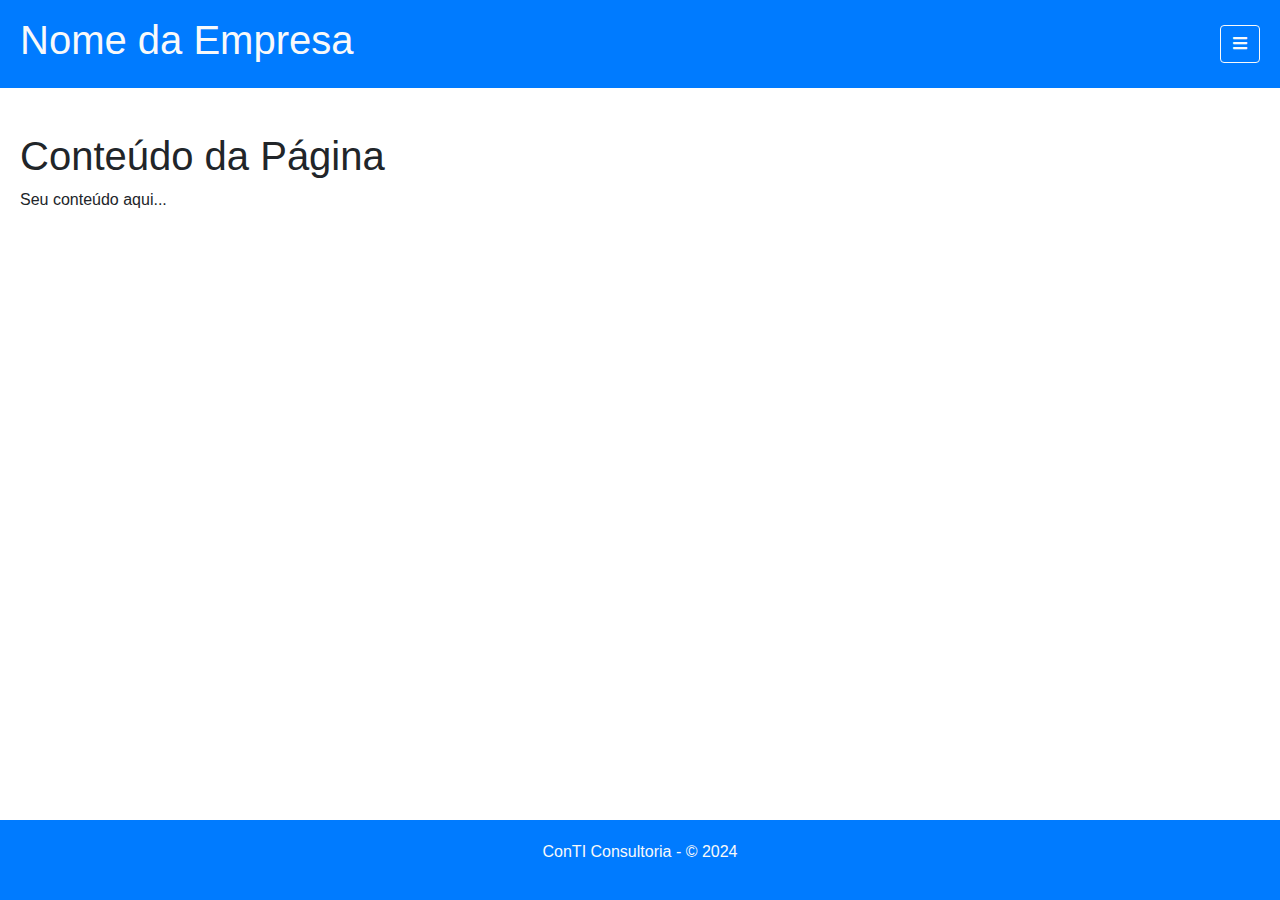
==== menu/menu.html @ 598640ea "Estruturação do projeto, login concluído, menu lateral ainda em construção, usuário de sessão." ====
<!DOCTYPE html>
<html lang="pt-br">
<head>
  <meta charset="UTF-8">
  <meta name="viewport" content="width=device-width, initial-scale=1.0">
  <title>Menu Lateral</title>
  <!-- Bootstrap CSS -->
  <link rel="stylesheet" href="https://stackpath.bootstrapcdn.com/bootstrap/4.5.2/css/bootstrap.min.css">
  <!-- Font Awesome CSS -->
  <link rel="stylesheet" href="https://cdnjs.cloudflare.com/ajax/libs/font-awesome/5.15.4/css/all.min.css">
  <!-- Custom CSS -->
  <link rel="stylesheet" href="styleMenu.css">
</head>
<body>
  <!-- Header -->
  <header class="header bg-primary text-light text-center py-3">
    <h1>Nome da Empresa</h1>
    <button class="btn btn-outline-light" id="toggleMenu"><i class="fas fa-bars"></i></button>
  </header>

  <!-- Menu Lateral -->
  <nav id="sidebar" class="sidebar">
    <div class="sidebar-sticky">
      <h2 class="sidebar-title">Bem-vindo</h2>
      <ul class="nav flex-column">
        <li class="nav-item">
          <a class="nav-link" href="#">
            <i class="fas fa-cogs mr-2"></i> Manutenção
            <span class="float-right"><i class="fas fa-chevron-right"></i></span>
          </a>
          <ul class="nav flex-column pl-3 sub-menu">
            <li class="nav-item"><a class="nav-link" href="#">Parâmetros XML Loader</a></li>
            <li class="nav-item"><a class="nav-link" href="#">Parâmetros Usuários XML Loader</a></li>
            <li class="nav-item"><a class="nav-link" href="#">Geração Arquivo Configuração</a></li>
            <li class="nav-item"><a class="nav-link" href="#">Natureza Op Relacionada</a></li>
          </ul>
        </li>
        <li class="nav-item">
          <a class="nav-link" href="#">
            <i class="fas fa-tasks mr-2"></i> Tarefas
            <span class="float-right"><i class="fas fa-chevron-right"></i></span>
          </a>
          <ul class="nav flex-column pl-3 sub-menu">
            <li class="nav-item"><a class="nav-link" href="./empresa/empresa.html">Empresa</a></li>
            <li class="nav-item"><a class="nav-link" href="#">Opção 2</a></li>
          </ul>
        </li>
        <li class="nav-item">
          <a class="nav-link" href="#"><i class="fas fa-chart-bar mr-2"></i> Relatórios</a>
        </li>
        <li class="nav-item">
          <a class="nav-link logout-link" href="#"><i class="fas fa-sign-out-alt mr-2"></i> Logout</a>
        </li>
      </ul>
    </div>
  </nav>

  <!-- Conteúdo da Página -->
  <main role="main" class="content">
    <h1 class="mt-4">Conteúdo da Página</h1>
    <p>Seu conteúdo aqui...</p>
  </main>

  <!-- Footer -->
  <footer class="footer bg-primary text-light text-center">
    <p>ConTI Consultoria - &copy; 2024</p>
  </footer>

  <!-- Bootstrap JS (opcional, dependendo das suas necessidades) -->
  <script src="https://cdnjs.cloudflare.com/ajax/libs/jquery/3.6.0/jquery.min.js"></script>
  <script src="https://stackpath.bootstrapcdn.com/bootstrap/4.5.2/js/bootstrap.bundle.min.js"></script>
  <!-- Seu Script JS -->
  <script src="./js/scriptMenu.js"></script>
</body>
</html>
---- menu/styleMenu.css ----
/* Estilo global */
body {
  font-family: Arial, sans-serif; /* Define a fonte padrão para o corpo do documento */
  margin: 0; /* Remove margens padrão */
  padding: 0; /* Remove preenchimento padrão */
}

/* Estilo para o cabeçalho */
.header {
  background-color: #007bff; /* Cor de fundo do cabeçalho */
  color: #fff; /* Cor do texto do cabeçalho */
  padding: 0 20px; /* Espaçamento interno do cabeçalho */
  display: flex;
  justify-content: space-between;
  align-items: center;
  transition: margin-left 0.3s ease; /* Adiciona uma transição suave para o ajuste de margem */
}

/* Estilo para o cabeçalho quando o menu lateral está ativo */
.header.menu-active {
  margin-left: 250px; /* Adiciona margem à esquerda para acomodar o menu lateral */
}

/* Estilo para o footer */
.footer {
  background-color: #007bff; /* Cor de fundo do rodapé */
  color: #fff; /* Cor do texto do rodapé */
  padding: 20px; /* Espaçamento interno do rodapé */
  transition: margin-left 0.3s ease; /* Adiciona uma transição suave para o ajuste de margem */
  position: absolute; /* Alterado para posicionamento absoluto */
  bottom: 0; /* Alinha o rodapé no final da página */
  width: 100%; /* Define a largura como 100% */
}

/* Estilo para o footer quando o menu lateral está ativo */
.footer.menu-active {
  margin-left: 250px; /* Adiciona margem à esquerda para acomodar o menu lateral */
}

/* Estilo para o menu lateral */
.sidebar {
  background-color: #f8f9fa; /* Cor de fundo do menu lateral */
  width: 250px; /* Largura do menu lateral */
  height: 100%; /* Altura do menu lateral */
  position: fixed; /* Fixa o menu lateral */
  top: 0; /* Alinha o topo do menu lateral */
  left: -250px; /* Esconde o menu lateral por padrão */
  transition: left 0.3s ease; /* Adiciona uma transição suave para o efeito de esconder/mostrar */
  z-index: 1000; /* Garante que o menu lateral esteja acima de outros elementos */
}

.sidebar.active {
  left: 0; /* Mostra o menu lateral quando ativo */
}

/* Estilo para o título do menu lateral */
.sidebar-title {
  color: #333; /* Cor do texto do título */
  padding: 10px 20px; /* Espaçamento interno do título */
  margin-bottom: 10px; /* Margem inferior para separar o título das opções de navegação */
}

/* Estilo para o conteúdo principal */
.content {
  margin-left: 0; /* Margem inicial do conteúdo principal */
  padding: 20px; /* Espaçamento interno do conteúdo principal */
  transition: margin-left 0.3s ease; /* Adiciona uma transição suave para o ajuste do conteúdo principal */
}

/* Estilo para o conteúdo principal quando o menu lateral está ativo */
.content.menu-active {
  margin-left: 250px; /* Adiciona margem à esquerda para acomodar o menu lateral */
}


/* Estilo para os itens do menu lateral */
.nav-item {
  padding: 2px 0; /* Espaçamento interno dos itens do menu lateral */
}

/* Estilo para os links do menu lateral */
.nav-link {
  color: #212529; /* Cor do texto dos links do menu lateral */
}

/* Estilo para o ícone de seta nos itens do menu lateral */
.nav-link .fas {
  margin-right: 10px; /* Margem à direita do ícone de seta */
}

/* Estilo para os submenus */
.sub-menu {
  display: none; /* Oculta os submenus por padrão */
  padding-left: 20px; /* Espaçamento interno à esquerda dos submenus */
}

/* Estilo para os itens dos submenus */
.sub-menu .nav-item {
  padding: 2px 0; /* Espaçamento interno dos itens dos submenus */
}

/* Estilo para os links dos submenus */
.sub-menu .nav-link {
  color: #333; /* Cor do texto dos links dos submenus */
}
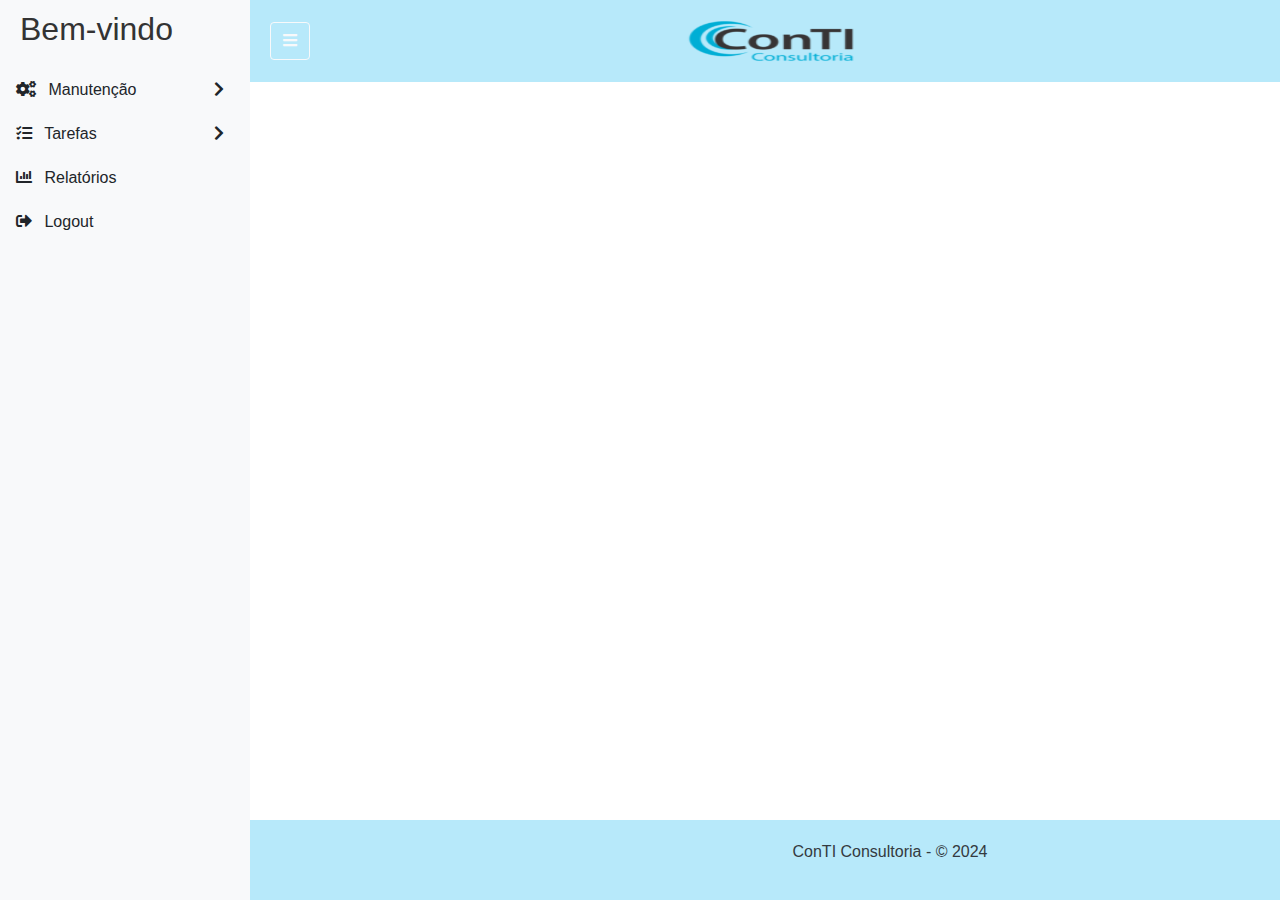
==== commit d3a87f8e: "Realizando ajustes de layout do código" ====
--- a/menu/menu.html
+++ b/menu/menu.html
@@ -4,18 +4,15 @@
   <meta charset="UTF-8">
   <meta name="viewport" content="width=device-width, initial-scale=1.0">
   <title>Menu Lateral</title>
-  <!-- Bootstrap CSS -->
   <link rel="stylesheet" href="https://stackpath.bootstrapcdn.com/bootstrap/4.5.2/css/bootstrap.min.css">
-  <!-- Font Awesome CSS -->
   <link rel="stylesheet" href="https://cdnjs.cloudflare.com/ajax/libs/font-awesome/5.15.4/css/all.min.css">
-  <!-- Custom CSS -->
   <link rel="stylesheet" href="styleMenu.css">
 </head>
 <body>
   <!-- Header -->
-  <header class="header bg-primary text-light text-center py-3">
-    <h1>Nome da Empresa</h1>
-    <button class="btn btn-outline-light" id="toggleMenu"><i class="fas fa-bars"></i></button>
+  <header class="header text-light text-center py-3">
+    <button class="btn btn-outline-light" id="toggleMenu" title="Abrir Menu"><i class="fas fa-bars"></i></button>
+    <img src="../images/conti-bg.png" alt="Logo da ConTI Consultoria">
   </header>
 
   <!-- Menu Lateral -->
@@ -57,19 +54,16 @@
 
   <!-- Conteúdo da Página -->
   <main role="main" class="content">
-    <h1 class="mt-4">Conteúdo da Página</h1>
-    <p>Seu conteúdo aqui...</p>
+    <h1 class="mt-4"></h1>
   </main>
 
   <!-- Footer -->
-  <footer class="footer bg-primary text-light text-center">
+  <footer class="footer text-dark text-center">
     <p>ConTI Consultoria - &copy; 2024</p>
   </footer>
 
-  <!-- Bootstrap JS (opcional, dependendo das suas necessidades) -->
   <script src="https://cdnjs.cloudflare.com/ajax/libs/jquery/3.6.0/jquery.min.js"></script>
   <script src="https://stackpath.bootstrapcdn.com/bootstrap/4.5.2/js/bootstrap.bundle.min.js"></script>
-  <!-- Seu Script JS -->
   <script src="./js/scriptMenu.js"></script>
 </body>
 </html>
--- a/menu/styleMenu.css
+++ b/menu/styleMenu.css
@@ -7,7 +7,7 @@
 
 /* Estilo para o cabeçalho */
 .header {
-  background-color: #007bff; /* Cor de fundo do cabeçalho */
+  background-color: #b7e9fa; /* Cor de fundo do cabeçalho */
   color: #fff; /* Cor do texto do cabeçalho */
   padding: 0 20px; /* Espaçamento interno do cabeçalho */
   display: flex;
@@ -21,9 +21,16 @@
   margin-left: 250px; /* Adiciona margem à esquerda para acomodar o menu lateral */
 }
 
+/* Estilo para a imagem do título da empresa */
+.header img {
+  width: 300px; /* Largura da imagem */
+  height: 50px; /* Altura da imagem */
+  margin: 0 auto; /* Centraliza o elemento */
+}
+
 /* Estilo para o footer */
 .footer {
-  background-color: #007bff; /* Cor de fundo do rodapé */
+  background-color: #b7e9fa; /* Cor de fundo do rodapé */
   color: #fff; /* Cor do texto do rodapé */
   padding: 20px; /* Espaçamento interno do rodapé */
   transition: margin-left 0.3s ease; /* Adiciona uma transição suave para o ajuste de margem */
@@ -103,3 +110,8 @@
 .sub-menu .nav-link {
   color: #333; /* Cor do texto dos links dos submenus */
 }
+
+/* Estilo para o botão do menu */
+#toggleMenu {
+  margin-right: 0 !important; /* Define a margem direita como 0 para posicionar o botão mais à esquerda */
+}
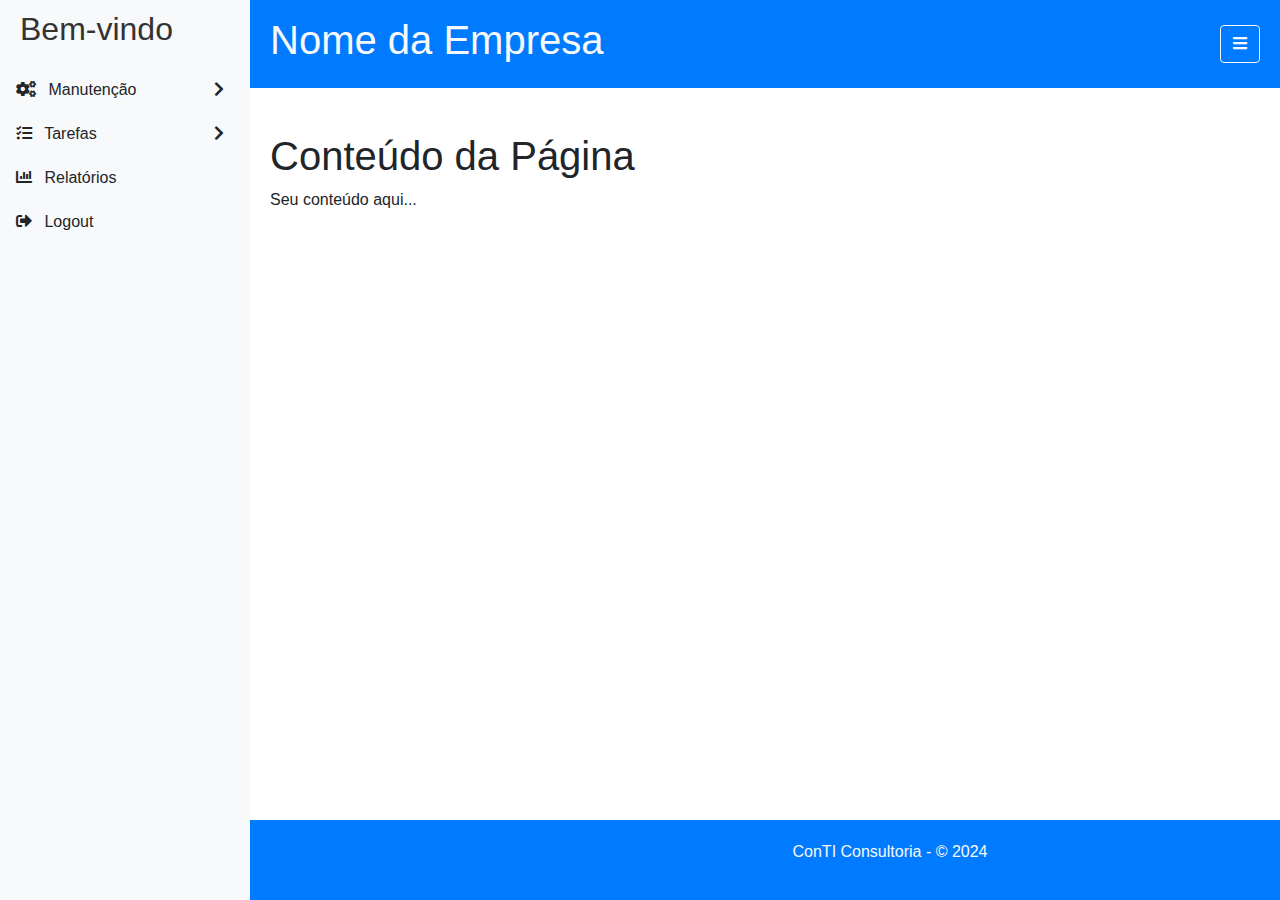
==== commit 50f12d1c: "Atualização do preojeto" ====
--- a/menu/menu.html
+++ b/menu/menu.html
@@ -1,69 +1,111 @@
 <!DOCTYPE html>
 <html lang="pt-br">
-<head>
-  <meta charset="UTF-8">
-  <meta name="viewport" content="width=device-width, initial-scale=1.0">
-  <title>Menu Lateral</title>
-  <link rel="stylesheet" href="https://stackpath.bootstrapcdn.com/bootstrap/4.5.2/css/bootstrap.min.css">
-  <link rel="stylesheet" href="https://cdnjs.cloudflare.com/ajax/libs/font-awesome/5.15.4/css/all.min.css">
-  <link rel="stylesheet" href="styleMenu.css">
-</head>
-<body>
-  <!-- Header -->
-  <header class="header text-light text-center py-3">
-    <button class="btn btn-outline-light" id="toggleMenu" title="Abrir Menu"><i class="fas fa-bars"></i></button>
-    <img src="../images/conti-bg.png" alt="Logo da ConTI Consultoria">
-  </header>
+  <head>
+    <meta charset="UTF-8" />
+    <meta name="viewport" content="width=device-width, initial-scale=1.0" />
+    <title>Menu Lateral</title>
+    <!-- Bootstrap CSS -->
+    <link
+      rel="stylesheet"
+      href="https://stackpath.bootstrapcdn.com/bootstrap/4.5.2/css/bootstrap.min.css"
+    />
+    <!-- Font Awesome CSS -->
+    <link
+      rel="stylesheet"
+      href="https://cdnjs.cloudflare.com/ajax/libs/font-awesome/5.15.4/css/all.min.css"
+    />
+    <!-- Custom CSS -->
+    <link rel="stylesheet" href="styleMenu.css" />
+  </head>
+  <body>
+    <!-- Header -->
+    <header class="header bg-primary text-light text-center py-3">
+      <h1>Nome da Empresa</h1>
+      <button class="btn btn-outline-light" id="toggleMenu">
+        <i class="fas fa-bars"></i>
+      </button>
+    </header>
 
-  <!-- Menu Lateral -->
-  <nav id="sidebar" class="sidebar">
-    <div class="sidebar-sticky">
-      <h2 class="sidebar-title">Bem-vindo</h2>
-      <ul class="nav flex-column">
-        <li class="nav-item">
-          <a class="nav-link" href="#">
-            <i class="fas fa-cogs mr-2"></i> Manutenção
-            <span class="float-right"><i class="fas fa-chevron-right"></i></span>
-          </a>
-          <ul class="nav flex-column pl-3 sub-menu">
-            <li class="nav-item"><a class="nav-link" href="#">Parâmetros XML Loader</a></li>
-            <li class="nav-item"><a class="nav-link" href="#">Parâmetros Usuários XML Loader</a></li>
-            <li class="nav-item"><a class="nav-link" href="#">Geração Arquivo Configuração</a></li>
-            <li class="nav-item"><a class="nav-link" href="#">Natureza Op Relacionada</a></li>
-          </ul>
-        </li>
-        <li class="nav-item">
-          <a class="nav-link" href="#">
-            <i class="fas fa-tasks mr-2"></i> Tarefas
-            <span class="float-right"><i class="fas fa-chevron-right"></i></span>
-          </a>
-          <ul class="nav flex-column pl-3 sub-menu">
-            <li class="nav-item"><a class="nav-link" href="./empresa/empresa.html">Empresa</a></li>
-            <li class="nav-item"><a class="nav-link" href="#">Opção 2</a></li>
-          </ul>
-        </li>
-        <li class="nav-item">
-          <a class="nav-link" href="#"><i class="fas fa-chart-bar mr-2"></i> Relatórios</a>
-        </li>
-        <li class="nav-item">
-          <a class="nav-link logout-link" href="#"><i class="fas fa-sign-out-alt mr-2"></i> Logout</a>
-        </li>
-      </ul>
-    </div>
-  </nav>
+    <!-- Menu Lateral -->
+    <nav id="sidebar" class="sidebar">
+      <div class="sidebar-sticky">
+        <h2 class="sidebar-title">Bem-vindo</h2>
+        <ul class="nav flex-column">
+          <li class="nav-item">
+            <a class="nav-link" href="#">
+              <i class="fas fa-cogs mr-2"></i> Manutenção
+              <span class="float-right"
+                ><i class="fas fa-chevron-right"></i
+              ></span>
+            </a>
+            <ul class="nav flex-column pl-3 sub-menu">
+              <li class="nav-item">
+                <a class="nav-link" href="#">Parâmetros XML Loader</a>
+              </li>
+              <li class="nav-item">
+                <a class="nav-link" href="#">Parâmetros Usuários XML Loader</a>
+              </li>
+              <li class="nav-item">
+                <a class="nav-link" href="#">Geração Arquivo Configuração</a>
+              </li>
+              <li class="nav-item">
+                <a class="nav-link" href="#">Natureza Op Relacionada</a>
+              </li>
+            </ul>
+          </li>
+          <li class="nav-item">
+            <a class="nav-link" href="#">
+              <i class="fas fa-tasks mr-2"></i> Tarefas
+              <span class="float-right"
+                ><i class="fas fa-chevron-right"></i
+              ></span>
+            </a>
+            <ul class="nav flex-column pl-3 sub-menu">
+              <li class="nav-item">
+                <a class="nav-link" href="./empresa/empresa.html">Empresa</a>
+              </li>
+              <li class="nav-item">
+                <a
+                  class="nav-link"
+                  href="./cadastroUsuariosXML/cadastroUsuarios.html"
+                  >Cadastro de Usuários do XML Loader</a
+                >
+              </li>
+              <li class="nav-item">
+                <a
+                  class="nav-link"
+                  href="./CadastroEventosXML/cadastroEventos.html"
+                  >Cadastro de Eventos do XML Loader</a
+                >
+              </li>
+            </ul>
+          </li>
+          <li class="nav-item">
+            <a class="nav-link" href="#"
+              ><i class="fas fa-chart-bar mr-2"></i> Relatórios</a
+            >
+          </li>
+          <li class="nav-item">
+            <a class="nav-link logout-link" href="#"
+              ><i class="fas fa-sign-out-alt mr-2"></i> Logout</a
+            >
+          </li>
+        </ul>
+      </div>
+    </nav>
 
-  <!-- Conteúdo da Página -->
-  <main role="main" class="content">
-    <h1 class="mt-4"></h1>
-  </main>
+    <main role="main" class="content">
+      <h1 class="mt-4">Conteúdo da Página</h1>
+      <p>Seu conteúdo aqui...</p>
+    </main>
 
-  <!-- Footer -->
-  <footer class="footer text-dark text-center">
-    <p>ConTI Consultoria - &copy; 2024</p>
-  </footer>
+    <footer class="footer bg-primary text-light text-center">
+      <p>ConTI Consultoria - &copy; 2024</p>
+    </footer>
 
-  <script src="https://cdnjs.cloudflare.com/ajax/libs/jquery/3.6.0/jquery.min.js"></script>
-  <script src="https://stackpath.bootstrapcdn.com/bootstrap/4.5.2/js/bootstrap.bundle.min.js"></script>
-  <script src="./js/scriptMenu.js"></script>
-</body>
+    <script src="https://cdnjs.cloudflare.com/ajax/libs/jquery/3.6.0/jquery.min.js"></script>
+    <script src="https://stackpath.bootstrapcdn.com/bootstrap/4.5.2/js/bootstrap.bundle.min.js"></script>
+    <!-- Seu Script JS -->
+    <script src="./js/scriptMenu.js"></script>
+  </body>
 </html>
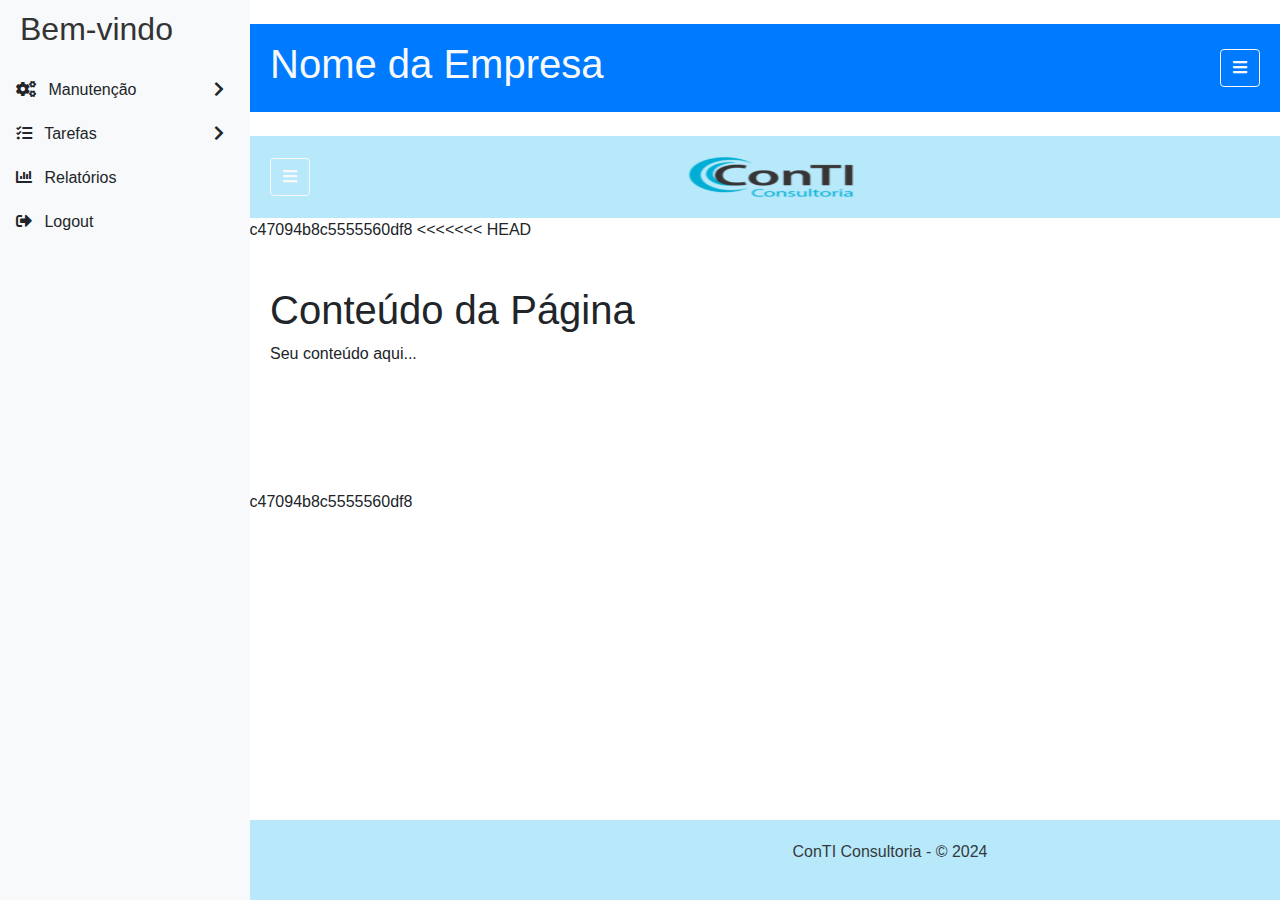
==== commit 294a5258: "Atualização do projeto" ====
--- a/menu/menu.html
+++ b/menu/menu.html
@@ -1,5 +1,6 @@
 <!DOCTYPE html>
 <html lang="pt-br">
+<<<<<<< HEAD
   <head>
     <meta charset="UTF-8" />
     <meta name="viewport" content="width=device-width, initial-scale=1.0" />
@@ -25,6 +26,22 @@
         <i class="fas fa-bars"></i>
       </button>
     </header>
+=======
+<head>
+  <meta charset="UTF-8">
+  <meta name="viewport" content="width=device-width, initial-scale=1.0">
+  <title>Menu Lateral</title>
+  <link rel="stylesheet" href="https://stackpath.bootstrapcdn.com/bootstrap/4.5.2/css/bootstrap.min.css">
+  <link rel="stylesheet" href="https://cdnjs.cloudflare.com/ajax/libs/font-awesome/5.15.4/css/all.min.css">
+  <link rel="stylesheet" href="styleMenu.css">
+</head>
+<body>
+  <!-- Header -->
+  <header class="header text-light text-center py-3">
+    <button class="btn btn-outline-light" id="toggleMenu" title="Abrir Menu"><i class="fas fa-bars"></i></button>
+    <img src="../images/conti-bg.png" alt="Logo da ConTI Consultoria">
+  </header>
+>>>>>>> d3a87f8edc85c589d4ce0c47094b8c5555560df8
 
     <!-- Menu Lateral -->
     <nav id="sidebar" class="sidebar">
@@ -94,6 +111,7 @@
       </div>
     </nav>
 
+<<<<<<< HEAD
     <main role="main" class="content">
       <h1 class="mt-4">Conteúdo da Página</h1>
       <p>Seu conteúdo aqui...</p>
@@ -108,4 +126,20 @@
     <!-- Seu Script JS -->
     <script src="./js/scriptMenu.js"></script>
   </body>
+=======
+  <!-- Conteúdo da Página -->
+  <main role="main" class="content">
+    <h1 class="mt-4"></h1>
+  </main>
+
+  <!-- Footer -->
+  <footer class="footer text-dark text-center">
+    <p>ConTI Consultoria - &copy; 2024</p>
+  </footer>
+
+  <script src="https://cdnjs.cloudflare.com/ajax/libs/jquery/3.6.0/jquery.min.js"></script>
+  <script src="https://stackpath.bootstrapcdn.com/bootstrap/4.5.2/js/bootstrap.bundle.min.js"></script>
+  <script src="./js/scriptMenu.js"></script>
+</body>
+>>>>>>> d3a87f8edc85c589d4ce0c47094b8c5555560df8
 </html>
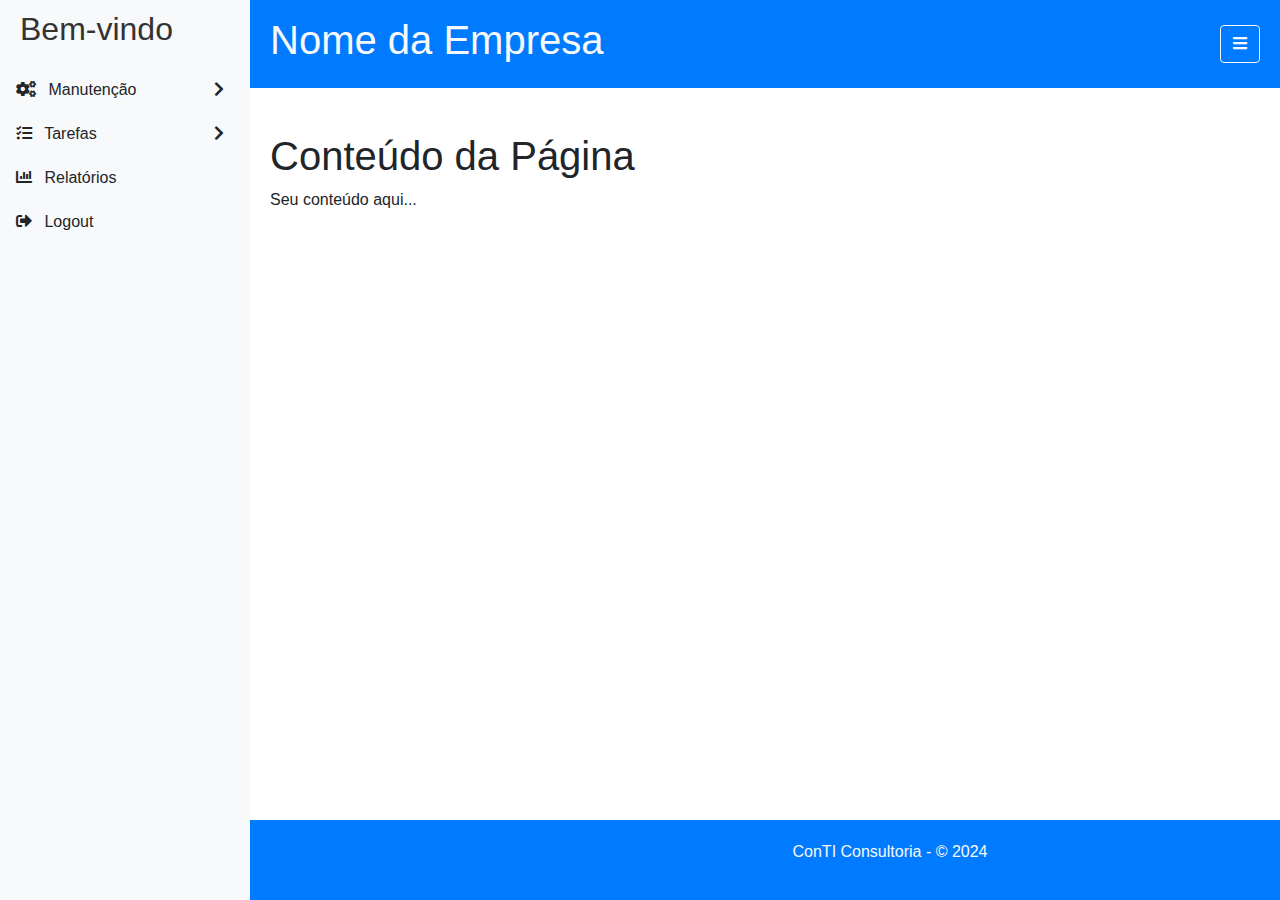
==== commit de68d4a4: "Atualizações no projeto" ====
--- a/menu/menu.html
+++ b/menu/menu.html
@@ -1,6 +1,5 @@
 <!DOCTYPE html>
 <html lang="pt-br">
-<<<<<<< HEAD
   <head>
     <meta charset="UTF-8" />
     <meta name="viewport" content="width=device-width, initial-scale=1.0" />
@@ -26,22 +25,6 @@
         <i class="fas fa-bars"></i>
       </button>
     </header>
-=======
-<head>
-  <meta charset="UTF-8">
-  <meta name="viewport" content="width=device-width, initial-scale=1.0">
-  <title>Menu Lateral</title>
-  <link rel="stylesheet" href="https://stackpath.bootstrapcdn.com/bootstrap/4.5.2/css/bootstrap.min.css">
-  <link rel="stylesheet" href="https://cdnjs.cloudflare.com/ajax/libs/font-awesome/5.15.4/css/all.min.css">
-  <link rel="stylesheet" href="styleMenu.css">
-</head>
-<body>
-  <!-- Header -->
-  <header class="header text-light text-center py-3">
-    <button class="btn btn-outline-light" id="toggleMenu" title="Abrir Menu"><i class="fas fa-bars"></i></button>
-    <img src="../images/conti-bg.png" alt="Logo da ConTI Consultoria">
-  </header>
->>>>>>> d3a87f8edc85c589d4ce0c47094b8c5555560df8
 
     <!-- Menu Lateral -->
     <nav id="sidebar" class="sidebar">
@@ -111,7 +94,6 @@
       </div>
     </nav>
 
-<<<<<<< HEAD
     <main role="main" class="content">
       <h1 class="mt-4">Conteúdo da Página</h1>
       <p>Seu conteúdo aqui...</p>
@@ -126,20 +108,4 @@
     <!-- Seu Script JS -->
     <script src="./js/scriptMenu.js"></script>
   </body>
-=======
-  <!-- Conteúdo da Página -->
-  <main role="main" class="content">
-    <h1 class="mt-4"></h1>
-  </main>
-
-  <!-- Footer -->
-  <footer class="footer text-dark text-center">
-    <p>ConTI Consultoria - &copy; 2024</p>
-  </footer>
-
-  <script src="https://cdnjs.cloudflare.com/ajax/libs/jquery/3.6.0/jquery.min.js"></script>
-  <script src="https://stackpath.bootstrapcdn.com/bootstrap/4.5.2/js/bootstrap.bundle.min.js"></script>
-  <script src="./js/scriptMenu.js"></script>
-</body>
->>>>>>> d3a87f8edc85c589d4ce0c47094b8c5555560df8
 </html>
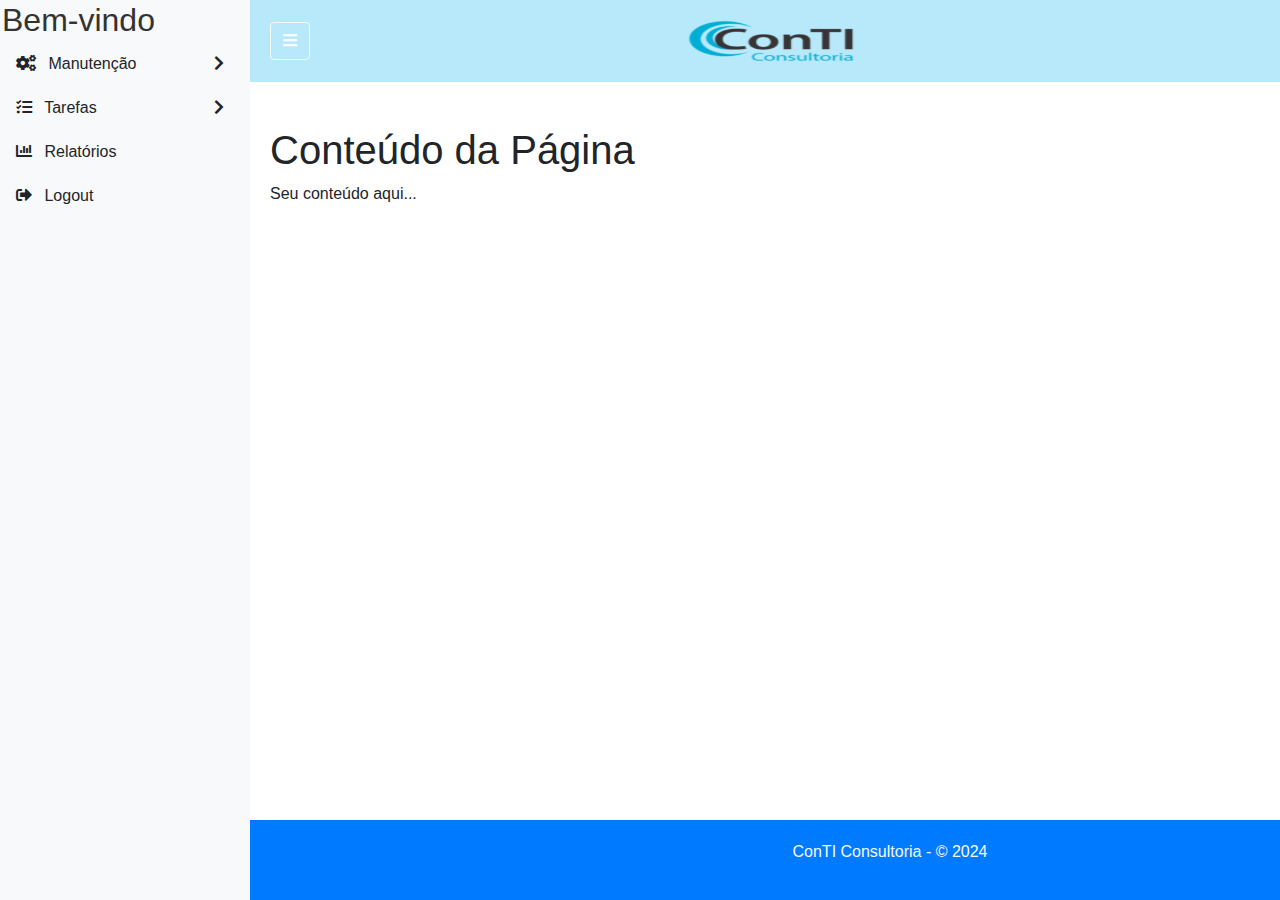
==== commit 5409db73: "fix: Corrigindo problema da exibição do modal de Detalhar, layout relacionado a esse modal, correçõe" ====
--- a/menu/menu.html
+++ b/menu/menu.html
@@ -16,14 +16,13 @@
     />
     <!-- Custom CSS -->
     <link rel="stylesheet" href="styleMenu.css" />
+    <link rel="icon" href="/images/favicon_conti.jpg">
   </head>
   <body>
-    <!-- Header -->
-    <header class="header bg-primary text-light text-center py-3">
-      <h1>Nome da Empresa</h1>
-      <button class="btn btn-outline-light" id="toggleMenu">
-        <i class="fas fa-bars"></i>
-      </button>
+
+    <header class="header text-light text-center py-3">
+      <button class="btn btn-outline-light" id="toggleMenu" title="Abrir Menu"><i class="fas fa-bars"></i></button>
+      <img src="/images/conti-bg.png" alt="Logo da ConTI Consultoria">
     </header>
 
     <!-- Menu Lateral -->
--- a/menu/styleMenu.css
+++ b/menu/styleMenu.css
@@ -63,8 +63,8 @@
 /* Estilo para o título do menu lateral */
 .sidebar-title {
   color: #333; /* Cor do texto do título */
-  padding: 10px 20px; /* Espaçamento interno do título */
-  margin-bottom: 10px; /* Margem inferior para separar o título das opções de navegação */
+  padding: 1px 2px; /* Espaçamento interno do título */
+  margin-bottom: 2px; /* Margem inferior para separar o título das opções de navegação */
 }
 
 /* Estilo para o conteúdo principal */
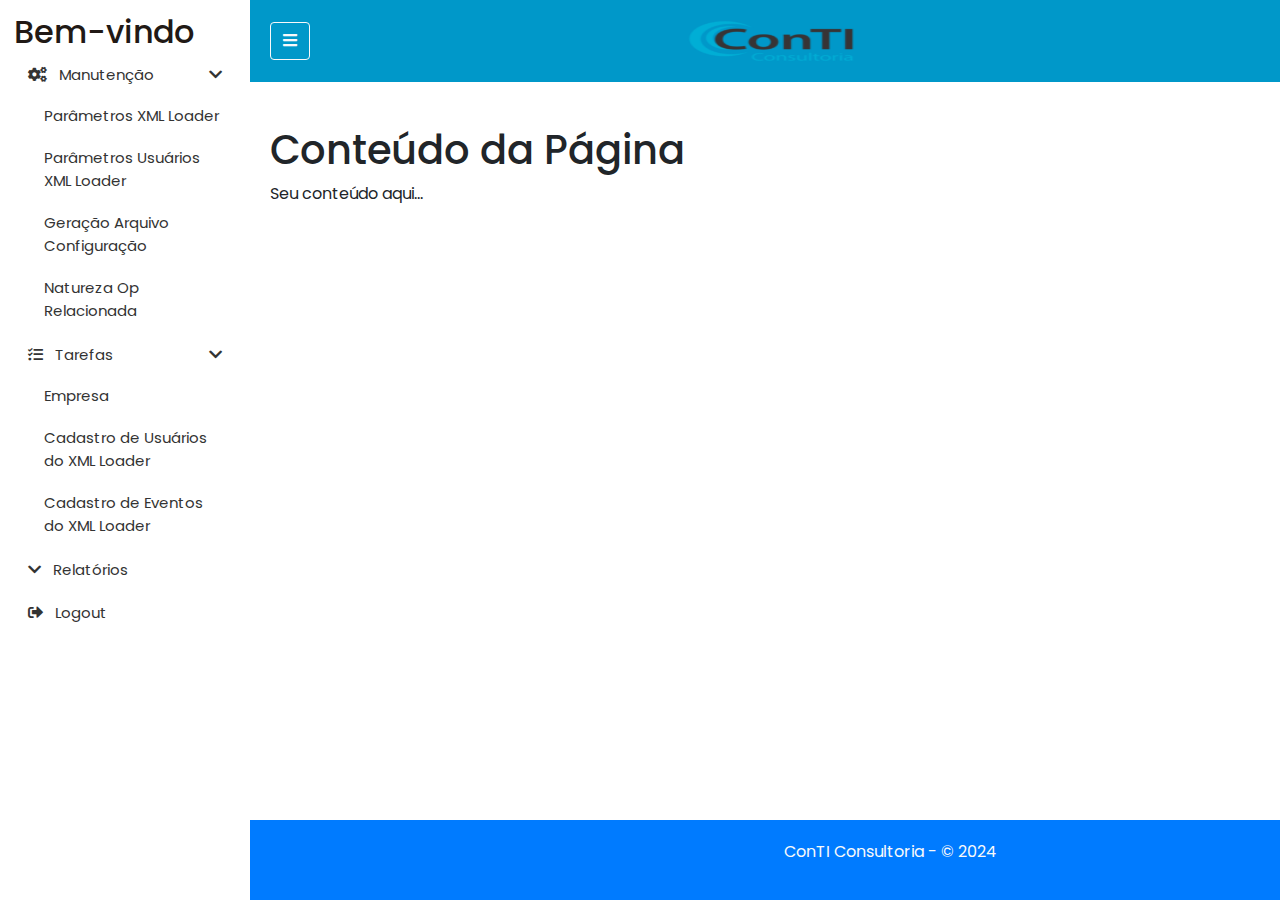
==== commit 41e82588: "Atualização" ====
--- a/menu/menu.html
+++ b/menu/menu.html
@@ -4,28 +4,28 @@
     <meta charset="UTF-8" />
     <meta name="viewport" content="width=device-width, initial-scale=1.0" />
     <title>Menu Lateral</title>
-    <!-- Bootstrap CSS -->
+
     <link
       rel="stylesheet"
       href="https://stackpath.bootstrapcdn.com/bootstrap/4.5.2/css/bootstrap.min.css"
     />
-    <!-- Font Awesome CSS -->
+
     <link
       rel="stylesheet"
       href="https://cdnjs.cloudflare.com/ajax/libs/font-awesome/5.15.4/css/all.min.css"
     />
-    <!-- Custom CSS -->
+
     <link rel="stylesheet" href="styleMenu.css" />
-    <link rel="icon" href="/images/favicon_conti.jpg">
+    <link rel="icon" href="/images/favicon_conti.jpg" />
   </head>
   <body>
-
     <header class="header text-light text-center py-3">
-      <button class="btn btn-outline-light" id="toggleMenu" title="Abrir Menu"><i class="fas fa-bars"></i></button>
-      <img src="/images/conti-bg.png" alt="Logo da ConTI Consultoria">
+      <button class="btn btn-outline-light" id="toggleMenu" title="Abrir Menu">
+        <i class="fas fa-bars"></i>
+      </button>
+      <img src="/images/conti-bg.png" alt="Logo da ConTI Consultoria" />
     </header>
 
-    <!-- Menu Lateral -->
     <nav id="sidebar" class="sidebar">
       <div class="sidebar-sticky">
         <h2 class="sidebar-title">Bem-vindo</h2>
@@ -98,13 +98,13 @@
       <p>Seu conteúdo aqui...</p>
     </main>
 
-    <footer class="footer bg-primary text-light text-center">
+    <footer id="footerBarra" class="footer bg-primary text-light text-center">
       <p>ConTI Consultoria - &copy; 2024</p>
     </footer>
 
     <script src="https://cdnjs.cloudflare.com/ajax/libs/jquery/3.6.0/jquery.min.js"></script>
     <script src="https://stackpath.bootstrapcdn.com/bootstrap/4.5.2/js/bootstrap.bundle.min.js"></script>
-    <!-- Seu Script JS -->
+
     <script src="./js/scriptMenu.js"></script>
   </body>
 </html>
--- a/menu/styleMenu.css
+++ b/menu/styleMenu.css
@@ -1,117 +1,117 @@
-/* Estilo global */
-body {
-  font-family: Arial, sans-serif; /* Define a fonte padrão para o corpo do documento */
-  margin: 0; /* Remove margens padrão */
-  padding: 0; /* Remove preenchimento padrão */
+@import url('https://fonts.googleapis.com/css2?family=Poppins:wght@300;400;500;600;700&display=swap');
+
+* {
+  margin: 0;
+  padding: 0;
+  box-sizing: border-box;
+  font-family: 'Poppins', sans-serif;
 }
 
-/* Estilo para o cabeçalho */
+body {
+  margin: 0;
+  padding: 0;  ;
+}
+
 .header {
-  background-color: #b7e9fa; /* Cor de fundo do cabeçalho */
-  color: #fff; /* Cor do texto do cabeçalho */
-  padding: 0 20px; /* Espaçamento interno do cabeçalho */
+  background-color: #0098c9;
+  color: #fff;
+  padding: 0 20px;
   display: flex;
   justify-content: space-between;
   align-items: center;
-  transition: margin-left 0.3s ease; /* Adiciona uma transição suave para o ajuste de margem */
+  transition: margin-left 0.3s ease;
 }
 
-/* Estilo para o cabeçalho quando o menu lateral está ativo */
 .header.menu-active {
-  margin-left: 250px; /* Adiciona margem à esquerda para acomodar o menu lateral */
+  margin-left: 250px;
 }
 
-/* Estilo para a imagem do título da empresa */
 .header img {
-  width: 300px; /* Largura da imagem */
-  height: 50px; /* Altura da imagem */
-  margin: 0 auto; /* Centraliza o elemento */
+  width: 300px;
+  height: 50px;
+  margin: 0 auto;
 }
 
-/* Estilo para o footer */
 .footer {
-  background-color: #b7e9fa; /* Cor de fundo do rodapé */
-  color: #fff; /* Cor do texto do rodapé */
-  padding: 20px; /* Espaçamento interno do rodapé */
-  transition: margin-left 0.3s ease; /* Adiciona uma transição suave para o ajuste de margem */
-  position: absolute; /* Alterado para posicionamento absoluto */
-  bottom: 0; /* Alinha o rodapé no final da página */
-  width: 100%; /* Define a largura como 100% */
+  background-color: #0098c9;
+  color: #fff;
+  padding: 20px;
+  transition: margin-left 0.3s ease;
+  position: absolute;
+  bottom: 0;
+  width: 100%;
 }
 
-/* Estilo para o footer quando o menu lateral está ativo */
 .footer.menu-active {
-  margin-left: 250px; /* Adiciona margem à esquerda para acomodar o menu lateral */
+  margin-left: 250px;
 }
 
-/* Estilo para o menu lateral */
 .sidebar {
-  background-color: #f8f9fa; /* Cor de fundo do menu lateral */
-  width: 250px; /* Largura do menu lateral */
-  height: 100%; /* Altura do menu lateral */
-  position: fixed; /* Fixa o menu lateral */
-  top: 0; /* Alinha o topo do menu lateral */
-  left: -250px; /* Esconde o menu lateral por padrão */
-  transition: left 0.3s ease; /* Adiciona uma transição suave para o efeito de esconder/mostrar */
-  z-index: 1000; /* Garante que o menu lateral esteja acima de outros elementos */
+  background-color: #ffffff;
+  flex-direction: column;
+  justify-content: space-between; 
+  width: 250px;
+  height: 100vh;
+  position: fixed;
+  top: 0;
+  left: -250px;
+  border-radius: 0px 18px 18px 0px;
+  transition: all .5s;
+  z-index: 2;
+  font-size: 15px;
 }
 
 .sidebar.active {
-  left: 0; /* Mostra o menu lateral quando ativo */
+  left: 0;
+  padding: 12px;
 }
 
-/* Estilo para o título do menu lateral */
 .sidebar-title {
-  color: #333; /* Cor do texto do título */
-  padding: 1px 2px; /* Espaçamento interno do título */
-  margin-bottom: 2px; /* Margem inferior para separar o título das opções de navegação */
+  color: #211915;
+  padding: 1px 2px;
+  margin-bottom: 2px;
 }
 
-/* Estilo para o conteúdo principal */
 .content {
-  margin-left: 0; /* Margem inicial do conteúdo principal */
-  padding: 20px; /* Espaçamento interno do conteúdo principal */
-  transition: margin-left 0.3s ease; /* Adiciona uma transição suave para o ajuste do conteúdo principal */
+  margin-left: 0;
+  padding: 20px;
+  transition: margin-left 0.3s ease;
 }
 
-/* Estilo para o conteúdo principal quando o menu lateral está ativo */
 .content.menu-active {
-  margin-left: 250px; /* Adiciona margem à esquerda para acomodar o menu lateral */
+  margin-left: 250px;
 }
 
-
-/* Estilo para os itens do menu lateral */
 .nav-item {
-  padding: 2px 0; /* Espaçamento interno dos itens do menu lateral */
+  padding: 2px 0;
 }
 
-/* Estilo para os links do menu lateral */
 .nav-link {
-  color: #212529; /* Cor do texto dos links do menu lateral */
+  color: #333;
+  transition: background-color 0.3s ease; 
+  border-radius: 5px;
 }
 
-/* Estilo para o ícone de seta nos itens do menu lateral */
+.nav-link:hover {
+  background-color: #ebecee; 
+
 .nav-link .fas {
-  margin-right: 10px; /* Margem à direita do ícone de seta */
+  margin-right: 10px;
 }
 
-/* Estilo para os submenus */
 .sub-menu {
-  display: none; /* Oculta os submenus por padrão */
-  padding-left: 20px; /* Espaçamento interno à esquerda dos submenus */
+  display: none;
+  padding-left: 20px;
 }
 
-/* Estilo para os itens dos submenus */
 .sub-menu .nav-item {
-  padding: 2px 0; /* Espaçamento interno dos itens dos submenus */
+  padding: 2px 0;
 }
 
-/* Estilo para os links dos submenus */
 .sub-menu .nav-link {
-  color: #333; /* Cor do texto dos links dos submenus */
+  color: #333;
 }
 
-/* Estilo para o botão do menu */
 #toggleMenu {
-  margin-right: 0 !important; /* Define a margem direita como 0 para posicionar o botão mais à esquerda */
+  margin-right: 0 !important;
 }
